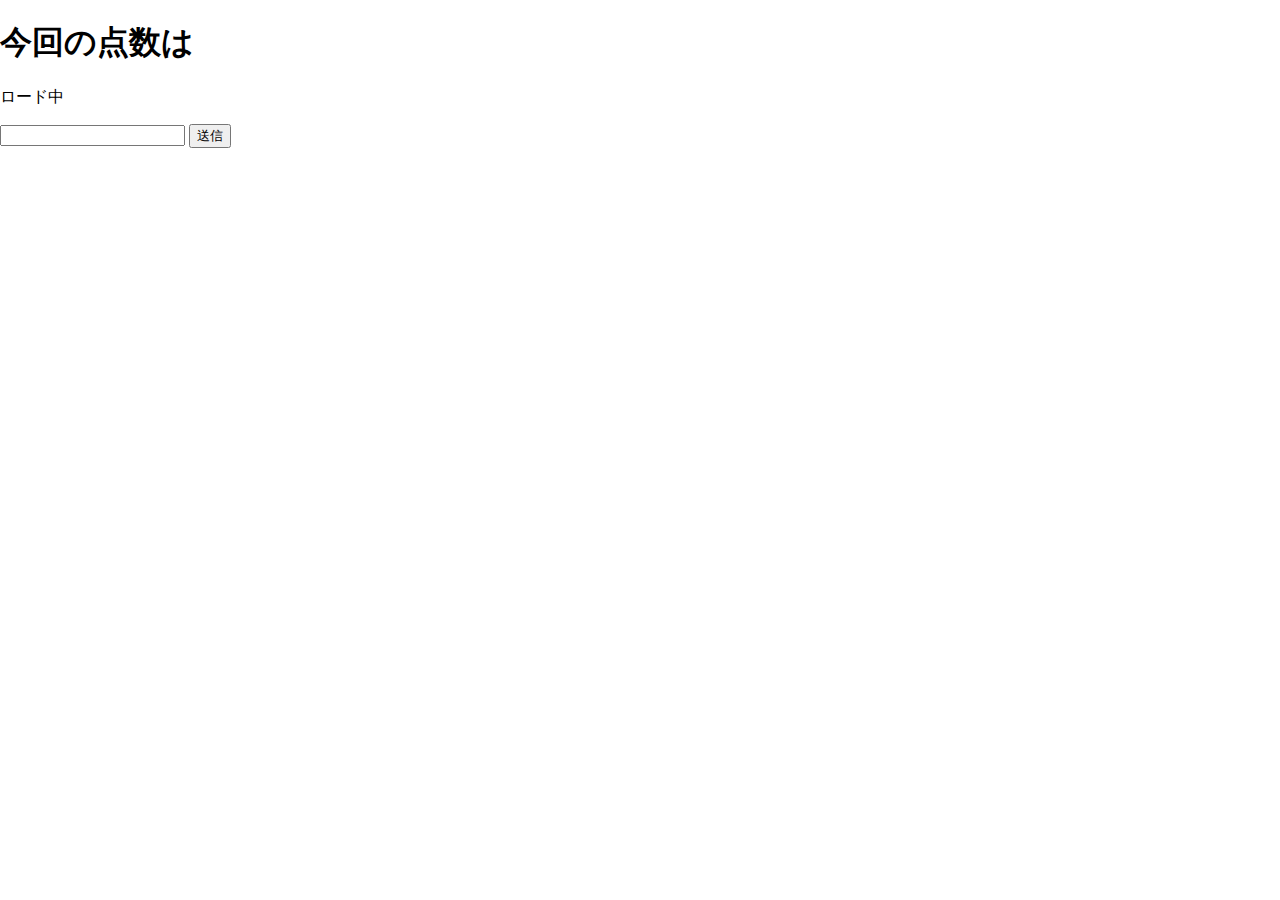
==== index.html @ f9cd3402 "Update and rename result.html to index.html" ====
<!DOCTYPE html>
<html>
<head>
 <meta charset="utf-8">
 <title>今回の点数</title>
</head>
<body onload="start()">
<h1>今回の点数は</h1>
<p id="result">ロード中</p>
<input type="number" id="data" value="">
<button onclick="send()">送信</button>
<style>
body{
font-family:Arial;
margin:0;
padding:0;
}
</style>
<script>
branch = "load";
function send(){
var url = "https://script.google.com/macros/s/AKfycbw2PMoYpc49K-Lat0yRkrR_108YKhmAhfqRZ-qQgmdngYfdCikKlYibrlnQbhOFPOuVjQ/exec";
var data = [];
data.push(document.getElementById("data").value);
var params = {
"method":"post",
"mode":"no-cors",
"Content-Type":"application/json",
"body":JSON.stringify(data)
}
fetch(url,params);
location.href = "result.html";
}
function start(){
//ani();
var url = "https://script.google.com/macros/s/AKfycbw2PMoYpc49K-Lat0yRkrR_108YKhmAhfqRZ-qQgmdngYfdCikKlYibrlnQbhOFPOuVjQ/exec";
fetch(url,{
"method":"get",
"mode":"cors"
})
.then(response =>{
if(response.ok){
return response.json();
}
})
.then(json =>{
branch = "fin"
 document.getElementById("result").innerHTML = json[0]+"点です！";
})
.catch(error =>{
alert(error);
})
}
function ani(){
if(branch == "load"){
document.getElementById("result").innerHTML = "ロード中";


}else{

}
}
</script>
</body>
</html>
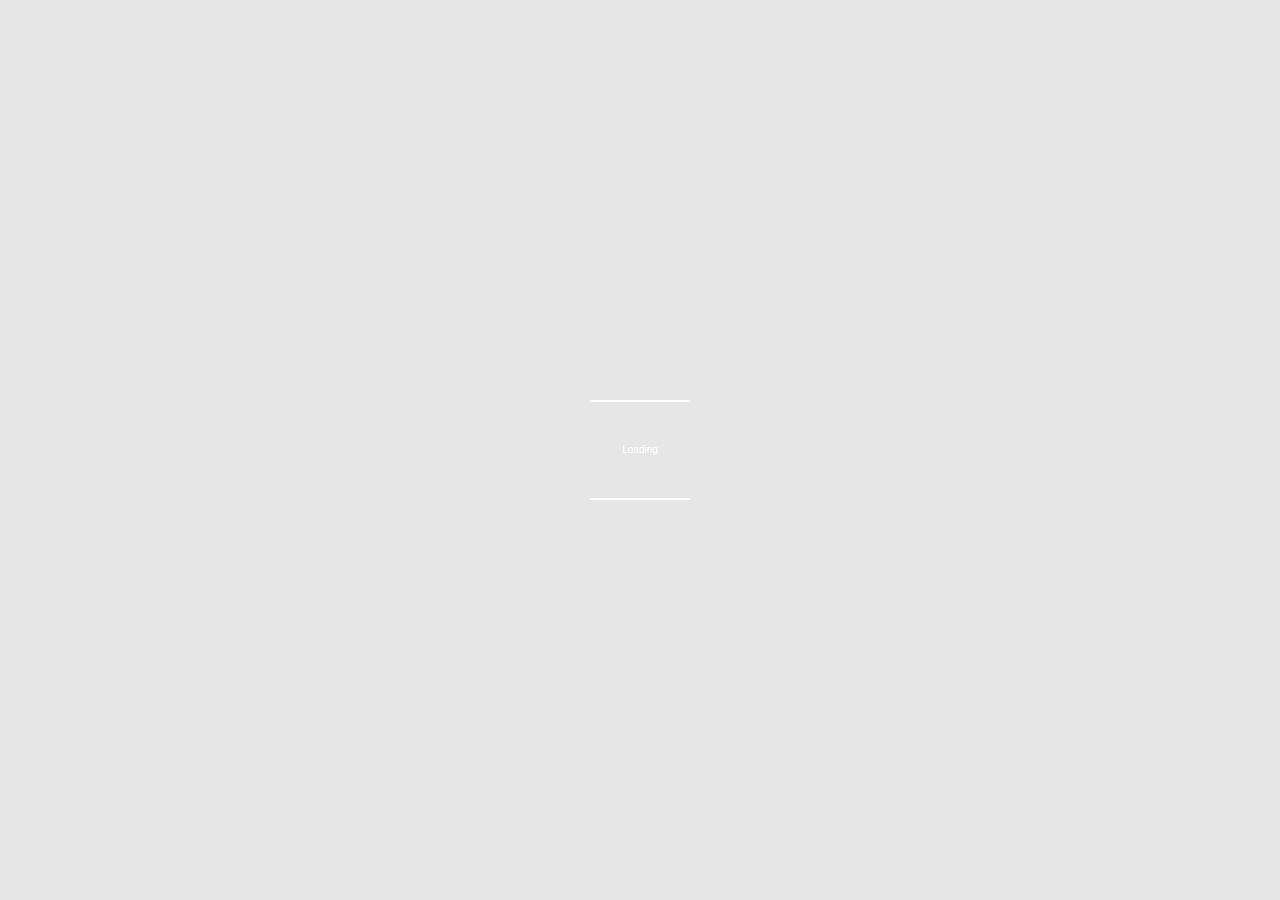
==== commit 3b61dd88: "Add files via upload" ====
--- a/index.html
+++ b/index.html
@@ -1,65 +1,295 @@
-<!DOCTYPE html>
-<html>
-<head>
- <meta charset="utf-8">
- <title>今回の点数</title>
-</head>
-<body onload="start()">
-<h1>今回の点数は</h1>
-<p id="result">ロード中</p>
-<input type="number" id="data" value="">
-<button onclick="send()">送信</button>
-<style>
-body{
-font-family:Arial;
-margin:0;
-padding:0;
-}
-</style>
-<script>
-branch = "load";
-function send(){
-var url = "https://script.google.com/macros/s/AKfycbw2PMoYpc49K-Lat0yRkrR_108YKhmAhfqRZ-qQgmdngYfdCikKlYibrlnQbhOFPOuVjQ/exec";
-var data = [];
-data.push(document.getElementById("data").value);
-var params = {
-"method":"post",
-"mode":"no-cors",
-"Content-Type":"application/json",
-"body":JSON.stringify(data)
-}
-fetch(url,params);
-location.href = "result.html";
-}
-function start(){
-//ani();
-var url = "https://script.google.com/macros/s/AKfycbw2PMoYpc49K-Lat0yRkrR_108YKhmAhfqRZ-qQgmdngYfdCikKlYibrlnQbhOFPOuVjQ/exec";
-fetch(url,{
-"method":"get",
-"mode":"cors"
-})
-.then(response =>{
-if(response.ok){
-return response.json();
-}
-})
-.then(json =>{
-branch = "fin"
- document.getElementById("result").innerHTML = json[0]+"点です！";
-})
-.catch(error =>{
-alert(error);
-})
-}
-function ani(){
-if(branch == "load"){
-document.getElementById("result").innerHTML = "ロード中";
-
-
-}else{
-
-}
-}
-</script>
-</body>
-</html>
+<!DOCTYPE html>
+<html>
+<head>
+ <meta charset="utf-8">
+ <title>Engish</title>
+ <link rel="stylesheet" href="index.css">
+</head>
+<body onload="start()">
+    <div class="s" id="s">
+            <div class="c1" id="c1"></div>
+            <div class="c2" id="c2"></div>
+            <div class="c3" id="c3"></div>
+            <div class="c4" id="c4"></div>
+            <div class="c5" id="c5">Loading</div>
+    </div>
+    <div class="s1" id="s1">
+            
+
+    <div class="top" id="top">
+
+        <h1>Engish Score</h1>
+        <!--p id="p1">></p>
+        <p id="p2">></p>
+        <p id="p3">></p>
+        <p id="result" class="result">Loading</p-->
+    </div>
+    <div class="bar1" id="bar1">
+    <div class="list" id="list">
+        <p>Submit Today's Score</p>
+        <small>On this page you can submit today's scores</small>
+        <div class="bt1" id="bt1">Go to page</div>
+     </div>
+     <div class="list" id="list">
+        <p>Past scores</p>
+        <small>You can browse past scores on this page.</small>
+        <div class="bt1" id="bt1">Coming Soon</div>
+     </div>
+     <div class="bar2" id="bar2">
+        <h1>Submit Today's Score</h1>
+         <div class="bar3" id="bar3">
+           <p>Your Name</p>
+           <input type="text" id="name" value="" placeholder="Fill out your Name">
+           <p>Your Number</p>
+           <input type="number" id="number" value="" placeholder="Fill out your Number">
+           <p>Your Score</p>
+           <input type="number" id="score" value="" placeholder="Fill out your score">
+           <div class="sub" id="sub">Submit</div>
+         </div>
+         <div class="bar4" id="bar4">
+             <h3>Example</h3>
+             <p>Your Name</p>
+             <input type="text" id="name" value="Yamate Taro" placeholder="Fill out your Name">
+             <p>Your Number</p>
+             <input type="number" id="number" value="1" placeholder="Fill out your Number">
+             <p>Your Score</p>
+             <input type="number" id="score" value="10" placeholder="Fill out your score">
+         </div>
+     </div>
+    </div>
+
+
+
+
+<!--input type="number" id="data" value="">
+<button onclick="send()">送信</button-->
+</div>
+<script
+  src="https://code.jquery.com/jquery-3.7.1.js"
+  integrity="sha256-eKhayi8LEQwp4NKxN+CfCh+3qOVUtJn3QNZ0TciWLP4="
+  crossorigin="anonymous"></script>
+<script>
+branch = "load";
+bt1_c = 0;
+document.getElementById("bt1").addEventListener('click',()=>{
+    bt1_c++;
+    if(bt1_c == 1){
+    document.getElementById("bt1").innerHTML = "Now Showing";
+    document.getElementById("bar2").style.opacity = "1";
+
+    }else{
+        bt1_c = 0;
+        document.getElementById("bt1").innerHTML = "Go to page";
+    document.getElementById("bar2").style.opacity = "0";
+    }
+})
+document.getElementById("sub").addEventListener('click',()=>{
+    pre_send();
+})
+function pre_send(){
+    var datas = [];
+    var name = document.getElementById("name").value;
+    var number = document.getElementById("number").value;
+    var score = document.getElementById("score").value;
+    if(name.length == 0 && number.length == 0 && score.length == 0){
+    document.getElementById("name").style.outline = "solid";
+    document.getElementById("number").style.outline = "solid";
+    document.getElementById("score").style.outline = "solid";
+    document.getElementById("name").style.outlineColor = "red";
+    document.getElementById("number").style.outlineColor = "red";
+    document.getElementById("score").style.outlineColor = "red";
+    }else if(name.length == 0 && number.length == 0){
+        document.getElementById("name").style.outline = "solid";
+document.getElementById("number").style.outline = "solid";
+document.getElementById("score").style.outline = "none";
+document.getElementById("name").style.outlineColor = "red";
+document.getElementById("number").style.outlineColor = "red";
+    }else if(number.length == 0 && score.length == 0){
+        document.getElementById("name").style.outline = "none";
+    document.getElementById("number").style.outline = "solid";
+    document.getElementById("score").style.outline = "solid";
+    document.getElementById("name").style.outlineColor = "red";
+    document.getElementById("number").style.outlineColor = "red";
+    document.getElementById("score").style.outlineColor = "red";
+    }else if(name.length == 0 && score.length == 0){
+        document.getElementById("name").style.outline = "solid";
+    document.getElementById("number").style.outline = "none";
+    document.getElementById("score").style.outline = "solid";
+    document.getElementById("name").style.outlineColor = "red";
+    document.getElementById("number").style.outlineColor = "red";
+    document.getElementById("score").style.outlineColor = "red";
+    }else if(name.length == 0){
+        document.getElementById("name").style.outline = "solid";
+    document.getElementById("number").style.outline = "none";
+    document.getElementById("score").style.outline = "none";
+    document.getElementById("name").style.outlineColor = "red";
+    document.getElementById("number").style.outlineColor = "red";
+    document.getElementById("score").style.outlineColor = "red";
+    }else if(number.length == 0){
+        document.getElementById("name").style.outline = "none";
+    document.getElementById("number").style.outline = "solid";
+    document.getElementById("score").style.outline = "none";
+    document.getElementById("name").style.outlineColor = "red";
+    document.getElementById("number").style.outlineColor = "red";
+    document.getElementById("score").style.outlineColor = "red";
+    }else if(score.length == 0){
+        document.getElementById("name").style.outline = "none";
+    document.getElementById("number").style.outline = "none";
+    document.getElementById("score").style.outline = "solid";
+    document.getElementById("name").style.outlineColor = "red";
+    document.getElementById("number").style.outlineColor = "red";
+    document.getElementById("score").style.outlineColor = "red";
+    }else{
+       datas.push(name);
+       datas.push(number);
+       datas.push(score);
+    pre_send2(datas);
+    }
+    }
+function pre_send2(datas){
+    var number = datas[1];
+    number = parseInt(number)-1
+    var name= datas[0];
+    var ndata = ndatas[number];
+    if(ndata == name){
+      send(datas);
+    }else{
+        alert("氏名と出席番号が一致していません")
+    }
+}
+
+function send(data){
+    document.getElementById("sub").innerHTML = "Sending..."
+var url = "https://script.google.com/macros/s/AKfycbw2PMoYpc49K-Lat0yRkrR_108YKhmAhfqRZ-qQgmdngYfdCikKlYibrlnQbhOFPOuVjQ/exec";
+var params = {
+"method":"post",
+"mode":"no-cors",
+"Content-Type":"application/json",
+"body":JSON.stringify(data)
+}
+console.log(params);
+fetch(url,params);
+ setTimeout(()=>{
+location.href = "index.html";
+ },2000);
+}
+ndatas = '';
+function start(){
+    var width = 	document.body.scrollWidth;
+    if(width > 1150){
+       }   else{
+        alert("画面サイズへ対応していません");
+        alert("ブラウザの設定よりサイズを縮小して閲覧してください");
+    }
+ani();
+var url = "https://script.google.com/macros/s/AKfycbw2PMoYpc49K-Lat0yRkrR_108YKhmAhfqRZ-qQgmdngYfdCikKlYibrlnQbhOFPOuVjQ/exec";
+fetch(url,{
+"method":"get",
+"mode":"cors"
+})
+.then(response =>{
+if(response.ok){
+return response.json();
+}
+})
+.then(json =>{
+branch = "1"
+ndatas = json;
+ 
+})
+.catch(error =>{
+alert(error);
+})
+    
+}
+
+function ani(){
+    $("#c5").animate({
+        'opacity':0
+      },500)    
+      $("#c5").animate({
+        'opacity':1
+      },500)    
+    $("#c1").animate({
+        'width':0,
+        'left':0,
+      },0)
+      $("#c2").animate({
+        'width':0,
+        'left':'100px'
+      },0)
+      $("#c3").animate({
+        'height':0,
+        'top':0
+      },0)
+      $("#c4").animate({
+        'height':0,
+        'top':'100px'
+      },0)
+      $("#c1").animate({
+        'width':'100px'
+      },1000)
+      $("#c2").animate({
+        'width':'100px',
+        'left':'0vw'
+      },1000)
+      $("#c3").animate({
+        'height':'100px'
+      },1000)
+      $("#c4").animate({
+        'height':'100px',
+        'top':'0vw'
+      },1000)
+      if(branch  == 1){
+        $("#s").animate({
+            'opacity':0
+          },4000)    
+      setTimeout(()=>{
+        document.getElementById("s").style.display = "none";
+        document.getElementById("s1").style.display = "block";
+        document.getElementById("s1").style.opacity = "1";
+                  },4000)
+              }else{
+                setTimeout(ani2,1000);
+              }
+}
+function ani2(){
+    $("#c5").animate({
+        'opacity':0
+      },500)    
+      $("#c5").animate({
+        'opacity':1
+      },500)    
+    $("#c1").animate({
+        'width':'0vw',
+        'left':'100px'
+      },1000)
+      $("#c2").animate({
+        'width':'0vw',
+      },1000)
+      $("#c3").animate({
+        'height':'0vh',
+        'top':'100px'
+      },1000)
+      $("#c4").animate({
+        'height':'0vh'
+      },1000)
+      if(branch  == 1){
+        $("#s").animate({
+            'opacity':0
+          },2000)    
+          setTimeout(()=>{
+document.getElementById("s").style.display = "none";
+document.getElementById("s1").style.display = "block";
+document.getElementById("s1").style.opacity = "1";
+          },2000)
+      }else{
+      setTimeout(ani,1000)
+      }
+}
+
+
+
+</script>
+</body>
+</html>--- a/index.css
+++ b/index.css
@@ -0,0 +1,252 @@
+body{
+    font-family:Arial;
+    margin:0;
+    padding:0;
+    background-color: #e6e6e6;
+    /*background-color: rgb(240, 248, 255);*/
+    }
+    h1{
+        position:absolute;
+        left:10vw;
+        bottom:0;
+        width: 25vw;
+        height:8vh;
+        line-height:8vh;
+        text-align:center;
+        padding:0;
+        
+        margin: 0;
+        font-weight: 400;
+        letter-spacing: 1.5px;
+        /*border-bottom: 1px solid black;*/
+        
+    }
+    .top{
+     position:relative;
+     height:10vh;
+     /*background-color: aliceblue;*/
+    }
+    .top p{
+        position:absolute;
+        bottom:0;
+        left:35vw;
+        height:8vh;
+        line-height: 8vh;
+        margin:0;
+        font-weight: 400;
+        font-size:30px;
+        display: inline-block;
+    }
+    .top .result{
+        position:absolute;
+        bottom:0;
+        left:65vw;
+        width:0;
+        height:8vh;
+        line-height:8vh;
+        margin:0;
+        padding:0;
+        text-align: center;
+        border-bottom:1px solid black;
+        
+        color:#e6e6e6;
+    }
+    .bar1{
+        position:relative;
+        left:10vw;
+        top:5vh;
+        width:80vw;
+        height:80vh;
+        border-radius:20px;
+        background-color: white;
+        box-shadow: 0 0 10px 2px #e6e6e6;
+    }
+    .bar1 .bar2{
+        position:absolute;
+        bottom:0;
+        border-bottom-left-radius: 20px;
+        border-bottom-right-radius: 20px;
+        width:80vw;
+        height:57.5vh;
+        background-color:rgb(32, 32, 129);
+        opacity: 0;
+    }
+    .bar1 .bar2 h1{
+        position:absolute;
+        top:10px;
+        left:20px;
+        color:white;
+        width:fit-content;
+        font-size:25px;
+        height:50px;
+        line-height:50px;
+        padding-left:10px;
+        border-left:10px solid white;
+        font-weight: 600;
+    }
+    .bar1 .bar2 .bar3{
+      position:absolute;
+      top:65px;
+      left:50px;
+      width:40vw;
+      height:50vh;
+      
+    }
+    .bar1 .bar2 .bar3 p{
+        width:300px;
+        color:white;
+        font-weight:600;
+        padding-left: 10px;
+        letter-spacing: 1.1px;
+    }
+    .bar1 .bar2 .bar3 input{
+        width:300px;
+        height:50px;
+        outline:none;
+        border:none;
+        padding-left: 10px;
+        background-color: white;
+        font-weight: 600;
+        letter-spacing: 1.1px;;
+    }
+    .bar1 .bar2 .bar3 .sub{
+        width:150px;
+        height:50px;
+        margin-top:45px;
+        text-align:center;
+        line-height:50px;
+        background-color: white;
+        color:rgb(32, 32, 129);
+        font-weight: 600;
+    }
+    .bar1 .bar2 .bar3 .sub:hover{
+        background-color: rgb(32, 32, 129);
+        border: 1px solid white;
+        color:white;
+    }
+    .bar1 .bar2 .bar3 .sub:active{
+        background-color: white;
+        color:rgb(32, 32, 129);
+    }
+    .bar1 .bar2 .bar4{
+        position:absolute;
+        top:65px;
+        right:50px;
+        width:40vw;
+        height:45vh;
+        padding:10px;
+        color:white;
+        border:1px solid white;
+    }
+    .bar1 .bar2 .bar4 p{
+        width:300px;
+        color:white;
+        font-weight:600;
+        padding-left: 10px;
+        letter-spacing: 1.1px;
+    }
+    .bar1 .bar2 .bar4 input{
+        width:300px;
+        height:50px;
+        outline:none;
+        border:none;
+        padding-left: 10px;
+        background-color: white;
+        font-weight: 600;
+        letter-spacing: 1.1px;;
+    }
+    .list{
+        position: relative;
+        width:425px;
+        height: 175px;
+        margin:10px;
+        background-color: rgb(240, 248, 255);
+        display: inline-block;
+    }
+    .list p{
+position:absolute;
+top:5px;
+left:60px;
+font-size:20px;
+    }
+    .list small{
+        position:absolute;
+        top:60px;
+        left:100px;
+        color:grey;
+            }
+            .list .bt1{
+                position:absolute;
+                bottom:10px;
+                left:100px;
+                padding-top:15px;
+                padding-bottom:15px;
+                padding-left:20px;
+                padding-right:20px;
+                background-color:rgb(32, 32, 129);
+                color:white;
+                    }
+                    .list .bt1:hover{
+                      background-color: rgb(96, 96, 185);
+                    }
+                    .list .bt1:active{
+                        background-color: rgb(13, 13, 86);
+                      }
+
+    
+                      .s{
+                        position:relative;
+                        top:50vh;
+                        left:50%;
+                        
+                        margin-left:-50px;
+                        margin-top:-50px;
+                        width:100px;
+                        height:100px;
+                        font-family: Arial;
+                    }
+                    .c5{
+                        position:absolute;
+                        bottom:0;
+                        width:100px;
+                        height:100px;
+                        text-align: center;
+                        line-height: 100px;
+                        color:white;
+                        font-size:10px;
+                    }
+                      .s1{
+                        display: none;
+                        opacity: 0;
+                      }
+
+                      .c1{
+                        position:absolute;
+                        top:0;
+                        width:100px;
+                        
+                        border-top:2.5px solid white;
+                    }
+                    .c2{
+                        position:absolute;
+                        bottom:0;
+                        width:100px;
+                        
+                        
+                        border-top:2.5px solid white;
+                    }
+                    .c3{
+                        position:absolute;
+                        right:0;
+                        width:100px;
+                        
+                        border-right:2.5px solid white;
+                    }
+                    .c4{
+                        position:absolute;
+                        left:0;
+                        width:100px;
+                        
+                        border-left:2.5px solid white;
+                    }
+          